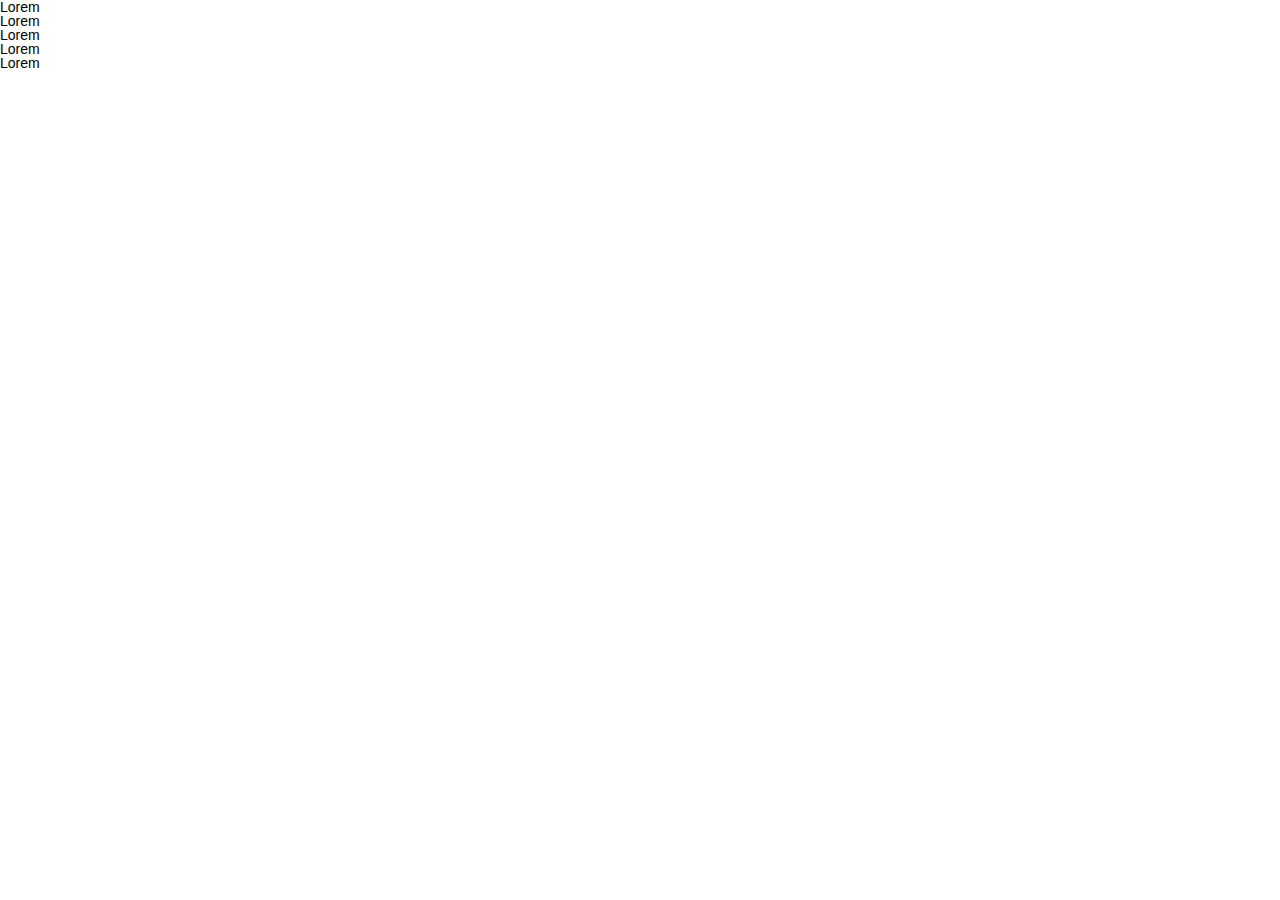
==== src/test.html @ 8f3e5f7a "Add files via upload" ====
<html>
<head>
    <meta charset="UTF-8">
    <title>CSS - 1</title>
    <link rel="stylesheet" href="css/reset.css">
    <link rel="stylesheet" href="css/style.css">
</head>
<body>
    <div class="example-block">
     
    </div>
   <ul class="list">
       <li>Lorem</li>
       <li>Lorem</li>
       <li>Lorem</li>
       <li>Lorem</li>
       <li>Lorem</li>
   </ul>
   
</body>
</html>
---- src/css/style.css ----
body{
    font-family: Areal, sans-serif;
}
nav{
    width: 100%;
    height: 60px;
    background: #344051;
}
.logo{
    color: #fff;
    font-size: 28px;
    line-height: 60px;
    padding-left: 388px;
    float: left;
}
.menu{
    float: left;
    padding-left: 422px;
        
}
.menu li{
    float: left;
    line-height: 60px;
    color: #fff;
    margin-right: 40px;
    font-size: 16px;
    text-transform: uppercase;
}
.main{
    width: 100%;
    height: calc(100% - 60px);
    background: url("../img/boy.png") 90% 100%/auto 85% no-repeat, url("../img/bg.png") center/cover no-repeat;
}
.title__container{
    float: left;
    margin: 432px 0px 0px 404px;
    color: #2c384a;
    text-align: center;
}
.title__container h1 {
    font-size: 60px;
    font-weight:  bold;
    
}
.title__container h4 {
   margin-top: 40px;
    font-size: 22px;
    color: #79818d;
    
}
.title__container input{
    height: 40px;
    text-align: center;
    border: 2px solid #6d7682;
    background: none;
    border-radius: 5px;
    color:#6d7682;
    font-size: 13px;
    padding: 0px 16px;
    margin: 58px 28px 0px 14px;
    
}
.style1{
    text-transform: uppercase;
    text-align: center;
    font-size: 38px;
    color: #263244;
    margin-top: 110px;
    //background: url("../img/Черта заголовка.png")bottom;
}
.min{ 
    margin-top: 74px;
    width: 80px;
    height: auto;
}
.second{
    width: 100%;
    height: 100%;
    background: url("../img/miniBoy.png") center 20%/14% no-repeat, url("../img/bg2.png") center/cover no-repeat;
    text-align: center;
    padding: 20% 0% 20% 0%;
   
    
}
.second p{
    
    font-size: 22px;
    font-family: Candara; 
    margin-top: 20px;
    padding: 20px 40px 10px 40px; 
    color: ##79818d;
}
.second input{
    margin: 10px 10px 10px 10px;
    padding: 20px 30px 20px 70px;
    border: 2px solid #727381;
    border-radius: 5px;
    font-size: 22px;
    
    color: #727381;
    background: url("../img/download.png") left 20%/20% no-repeat;
    text-align: right;
}
.imgIcons{
    width: auto;
    //padding: 5% 10% 2% 10%;
    margin:  5% 11% 2% 11%;
    
}
.third {
    padding-top: 10%;
}
.third .mogu{
    font-family: Bahnschrift;
    color: #cf7600;
    font-size: 22px;
    float: left;
    line-height: 20px;
    text-align: center;
    //margin: 2% 8.5% 2% 8.5%;
    padding: 0% 6% 2% 6%;
    margin-left: 2%;
}
.third .dear{
    font-family: Calibri;
    color: #3f495a;
    font-size: 20px;
    float: left;
    line-height: 20px;
    width: 15%;
    text-align: center;
    margin: 2% 5% 2% 5%;
    
}
.fourth h5{
     font-family: Calibri;
    color: #3f495a;
    font-size: 20px;
    text-align: center;
    margin-top: 2%;
    margin-bottom: 2%;
}
.fourth img{
    padding-left: 28%;
    padding-bottom: 5%    
}
.fourth p, h3{
    font-family: Calibri;
    color: #3f495a;
    font-size: 20px;
    text-align: left;
    
}
.upper{
    text-transform: uppercase;
    margin-top: 10px;
    margin-bottom: 10px;
}
.foot{
   float: left;
    margin-left: 28%;
    width: 15%;

}
.foot2{
  
    margin-left: 42%;
    width: 20%;
    height: 10%;
}
.foot2 h3{
    font-weight: bold;
    //margin-top: 10px;
    margin-bottom: 15px;
}
.fourth h6{
    background: #63b5ae;
    width: 150px;
    border: 1px solid #63b5ae;
    border-radius: 10px;
    padding: 10px 10px 10px 10px; 
    margin-left: 28%;
    margin-right: 5px;
    margin-top: 15px;
    text-align: center;
    color: white;
}
.price h2{
    margin-left: 14%;
    text-align: left;
    font-family: Franklin Gothic Medium;
    font-size: 60px;
    color: #1c2534;
    margin-bottom: 63px;
}
.price h3{
    margin-bottom: 63px;
    margin-top: 63px;
    text-transform: uppercase;
    color: #1c2534;
    font-size: 40px;
    
}

.price {
    padding-top: 10%;
    margin-left: 20%;
    padding-left: 10%;
}
.price select{
    width: 860px;
    font-size: 30px;
    color: #737373;
    margin-bottom: 40px;
}
.price p{
    font-size: 35px;
    color: #1c2534;
    font-family: Franklin Gothic Medium;
    margin-top: 21px;
}
.stat .res{
    float: left;
    padding: 0% 10.5% 0% 8%;
    margin-left: 49px;
    font-size: 60px;
    font-weight: bold;
    color: #323e4f;
    
}
.stat .res2{
     float: left;
    padding: 20px 6% 0% 6%;
    margin-left: 30px;
    font-size: 30px;
   text-transform: uppercase;
    color: #323e4f;
    font-family: Franklin Gothic Medium;
   
}
.stat{
    background: url("../img/фон1.xcf");
}
.end{
    text-align: center;
   padding-top: 10%;
}
.end p{
    margin-top: 2%;
}
footer{
    background: url("../img/Фон2.png");
    width: 1920px;
    color: white;
    margin-left: 14%;
}
footer  h2, h4{
    padding-top: 30px;
    color: white !important;
    text-align: center;

}
footer h3{
    text-transform: uppercase;
}
.adress{
    float: left;
    margin-top: 40px;
    margin-left: 500px;
    
    height: 50px;
    width: 1500px;
    text-align: center;
}
.adress p{
   
    float: left;
    text-align: center;
    padding:  10px 10px 10px 10px;
  
    margin-left: 5%;
    margin-right: 5%;
}
form {
    //padding: 5% 30% 5% 30%;
    margin-left: 31%;
}
form textarea{
    width: 745px;
    height: 100px;
}
form input{
    margin-right: 10px;
     width: 350px;
    height: 45px;
}
/*p {
    font-family: Arial, "Helvetica Neue", Helvetica, sans-serif;
    font-size: 35px;
 
   // text-align: start;
   // text-decoration:underline;
    //text-shadow: 1px 1px 10px #000;
    //text-transform: uppercase;
    //text-indent: 50px;
    //letter-spacing: 5px;
    //line-height: 50px;
   // white-space: 20px;
    //word-spacing: 10px;
}*/
/*.example-block{
    //outline: 1px solid #000;
   border: 1px solid #000;
     //border: 5px dotted #000;
    // border: 5px dashed #000;
   // border-radius: 25px;
    margin: 10px;
    padding: 10px 50px 30px 15px;
    margin-top: 20px;
    width: 600px;
    //height: 600px;
   // min-height: 100px;
   // max-height: 100px;
//    max-width: 100px;
  //  overflow: scroll;
   // display: inline;
    box-sizing: border-box;
    box-shadow: 1px 2px 5px #000;
   // opacity: 0.5;
    //visibility: hidden;
     
}
.example-string{
   //display: block;
  //  display: inline-block;
  //  border: 1px solid #000;
  //  width: 300px;
}*/

 /*.example-block{
    height: 400px;
    //width: 90%;
    box-shadow: 2px 2px 10px #000;
    margin: 30px;
   //  overflow: scroll;
    // background-color: #999 ;
   // background-image: url("../img/wall.jpg");
    //background-image: url("../img/shish.jpg");
  // background-image: url("../img/%D0%9F%D0%B0%D1%80%D0%B5%D0%BD%D1%8C.png");
    //background-image: linear-gradient(to bottom, rgba(236, 232,157,1)0%, rgba(94,83, 115, 1) 50%, rgba(24,101,164,1) 100%);
  //  background-repeat: no-repeat;
    //background-position: 10px, 15px;
   // background-attachment: local;
    // background-size: auto 100%;
     
}
/*body{
    background-image: url("../img/%D0%9F%D0%B0%D1%80%D0%B5%D0%BD%D1%8C.png");
    background-repeat: no-repeat;
     background-attachment: scroll;
}
.list{
     margin: 30px;
    padding: 10px 0px 10px 0px;
    font-size: 20px;
}
.list>li{
    background: url("../img/галочка.png") left/auto 70% no-repeat;
    padding-left: 15px;
}*/
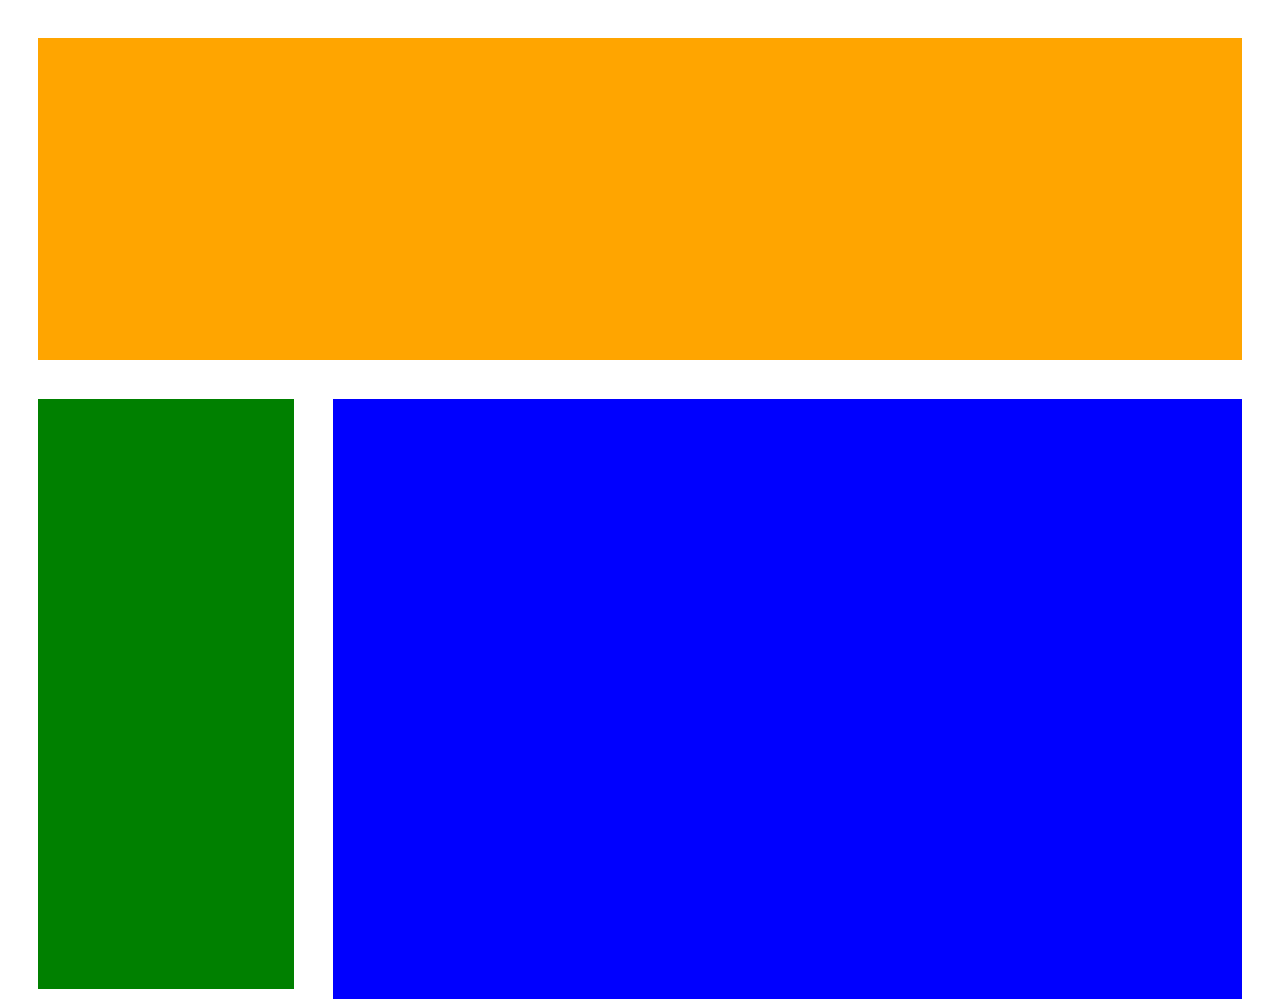
==== commit decabd86: "Add files via upload" ====
--- a/src/test.html
+++ b/src/test.html
@@ -3,19 +3,11 @@
     <meta charset="UTF-8">
     <title>CSS - 1</title>
     <link rel="stylesheet" href="css/reset.css">
-    <link rel="stylesheet" href="css/style.css">
+    <link rel="stylesheet" href="css/test.css">
 </head>
 <body>
-    <div class="example-block">
-     
-    </div>
-   <ul class="list">
-       <li>Lorem</li>
-       <li>Lorem</li>
-       <li>Lorem</li>
-       <li>Lorem</li>
-       <li>Lorem</li>
-   </ul>
-   
+   <div class="block_orange"></div>
+   <div class="block_green"></div>
+   <div class="block_blue"></div>
 </body>
 </html>--- a/src/css/test.css
+++ b/src/css/test.css
@@ -0,0 +1,29 @@
+.block_orange{
+    width: 94%;
+    height: 322px;
+    margin: 3%;
+    background: orange;
+}
+.block_green{
+    width: 20%;
+    height: 590px;
+    margin-left: 3%;
+    background: green;
+    float: left;
+}
+.block_blue{
+    margin-left: 3%;
+    width: 71%;
+    height: 600px;
+    background: blue;
+    float: left;
+}
+@media (max-width: 700px){
+    .block_green{
+        widows: 94%;
+        margin-right: 3%;
+    }
+    .block_blue{
+         widows: 94%;
+        margin-right: 3%;
+}